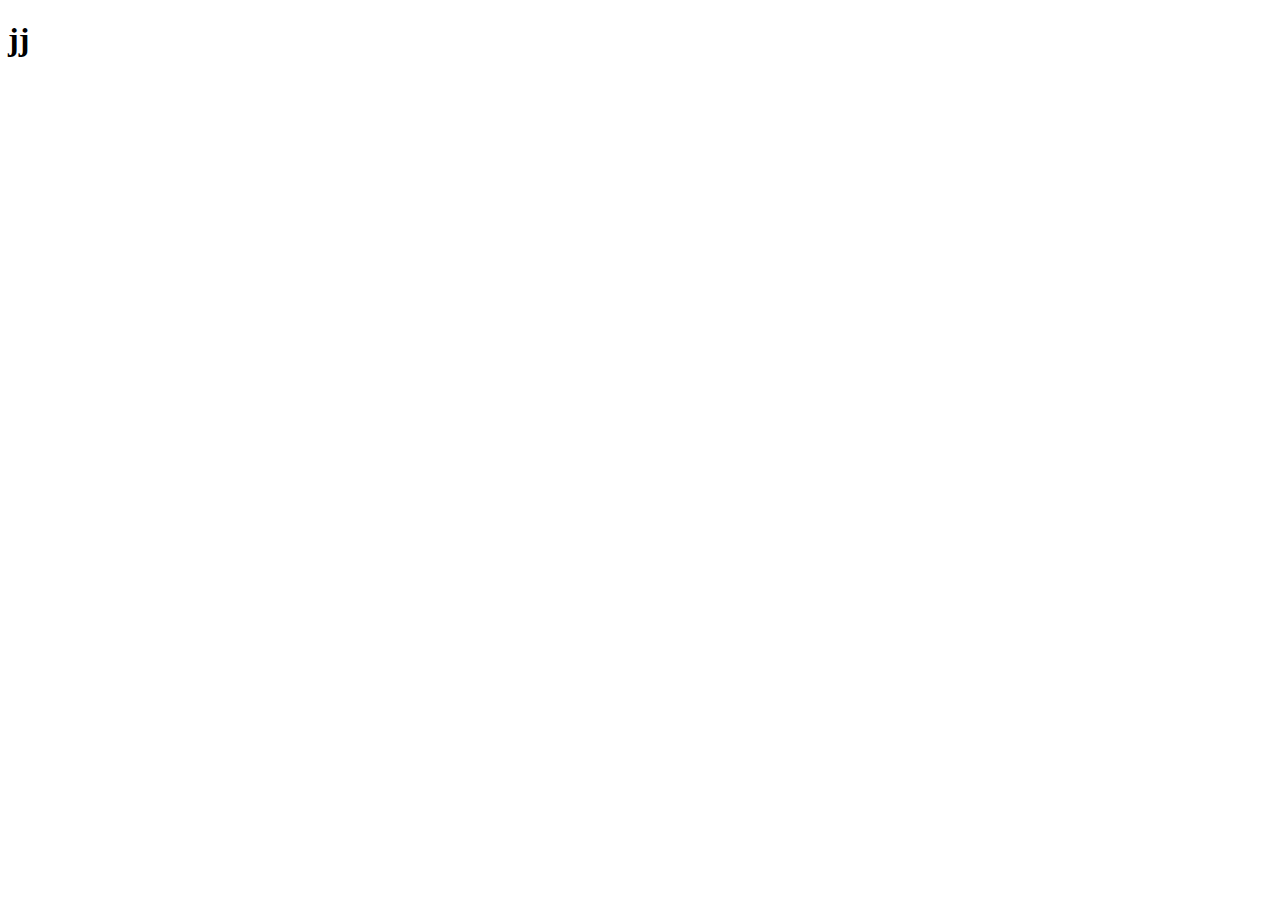
==== index.html @ 4594c255 "add lines" ====
<!DOCTYPE html>
<html lang="en">
<head>
    <meta charset="UTF-8">
    <meta name="viewport" content="width=device-width, initial-scale=1.0">
    <title>Document</title>
</head>
<body>
    <h1>jj

    </h1>
</body>
</html>
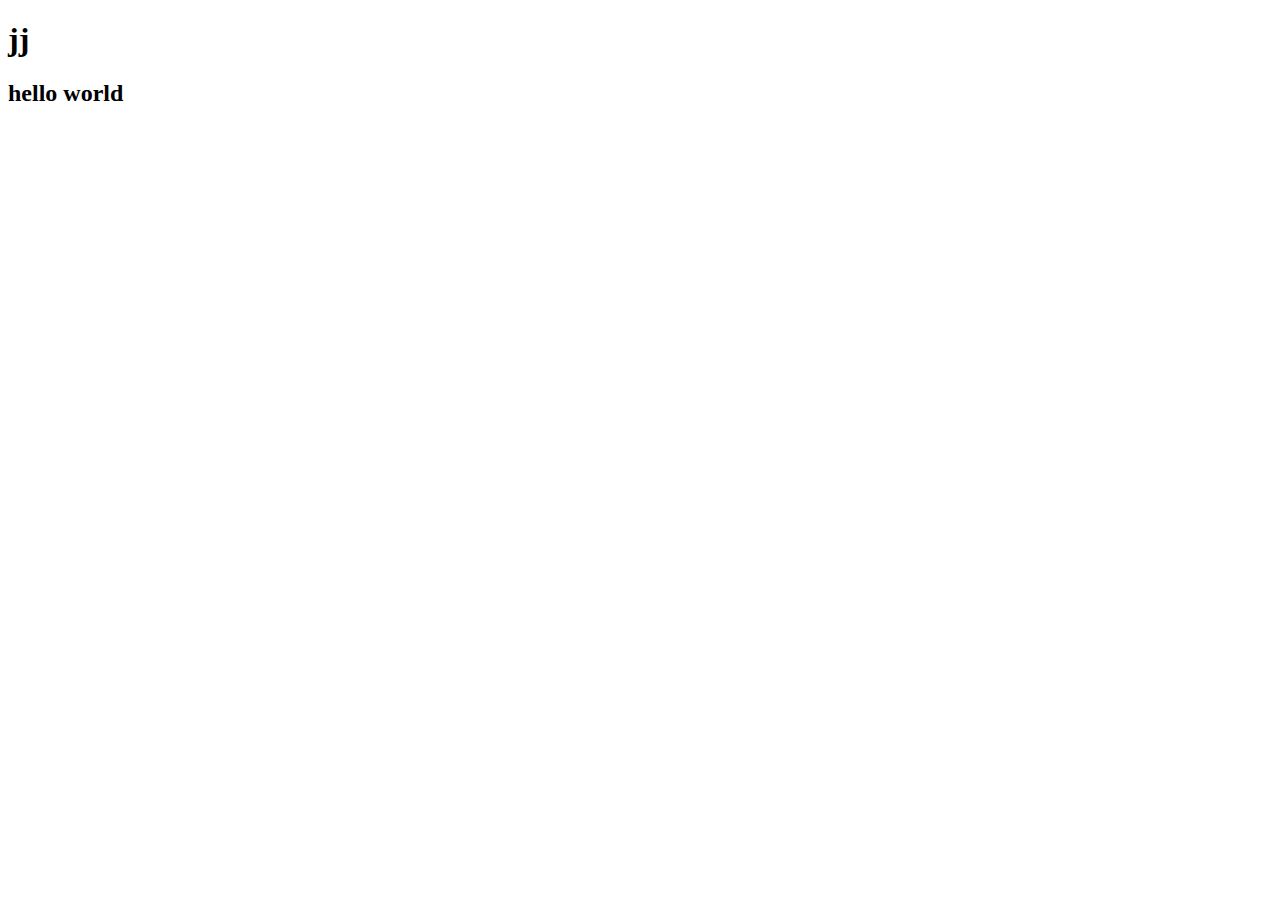
==== commit a6761f20: "add hello world" ====
--- a/index.html
+++ b/index.html
@@ -9,5 +9,7 @@
     <h1>jj
 
     </h1>
+    <h2>hello world
+    </h2>
 </body>
 </html>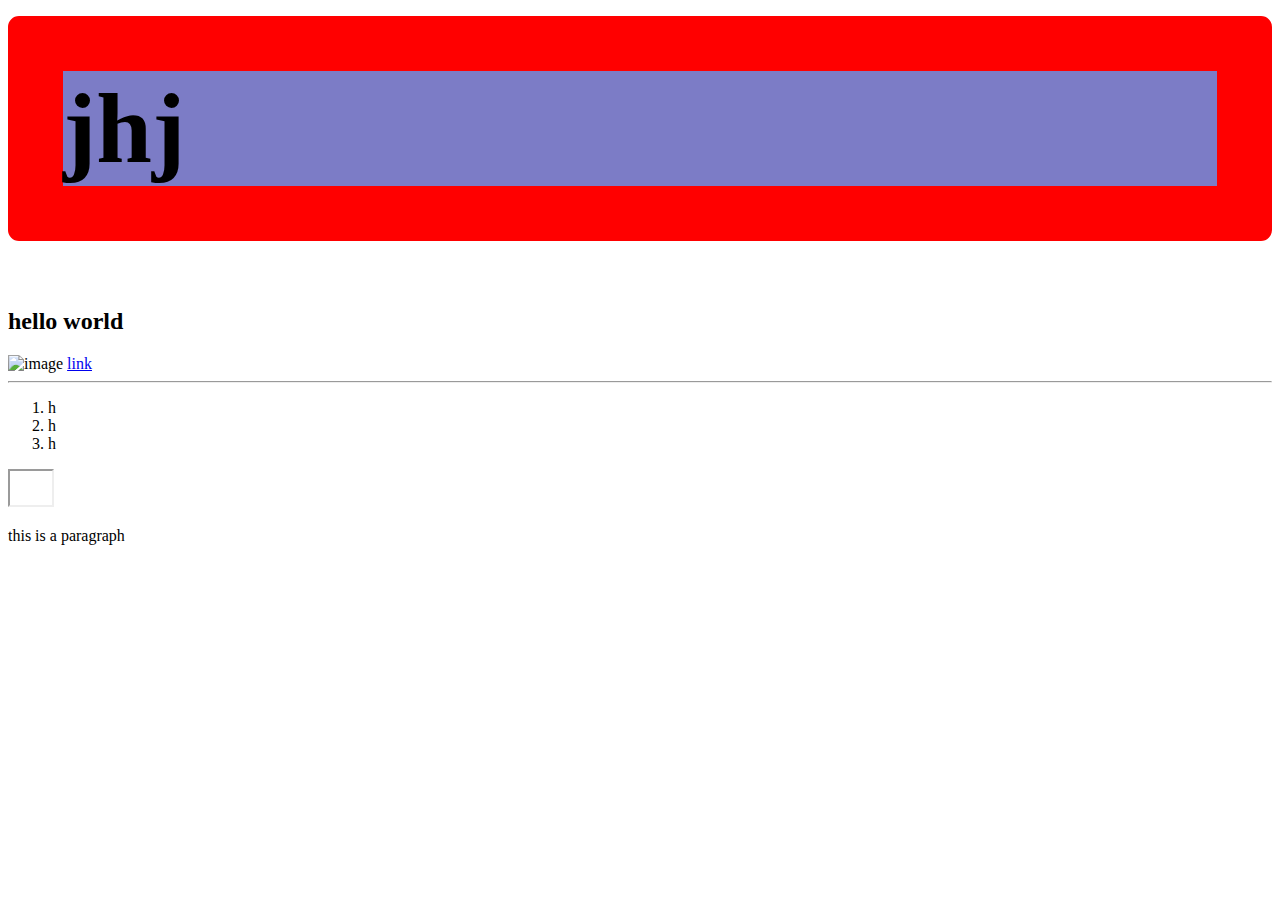
==== commit 26162a9f: "some change" ====
--- a/index.html
+++ b/index.html
@@ -1,15 +1,31 @@
 <!DOCTYPE html>
 <html lang="en">
-<head>
-    <meta charset="UTF-8">
-    <meta name="viewport" content="width=device-width, initial-scale=1.0">
-    <title>Document</title>
-</head>
-<body>
-    <h1>jj
+  <head>
+    <meta charset="UTF-8" />
+    <meta name="viewport" content="width=device-width, initial-scale=1.0" />
+    <link rel="stylesheet" href="./css/header.css">
 
-    </h1>
-    <h2>hello world
-    </h2>
-</body>
-</html>+    <title>first</title>
+   </head>
+  <body>
+    <h1>jhj</h1>
+    <h2>hello world</h2>
+    <img src="" alt="image" width="50" height="60"/>
+    <a
+      href="https://translate.google.ps/?hl=ar&sl=en&tl=ar&text=hello%20world&op=translate"
+      target="_blank" 
+    >
+      link</a
+    >
+    <hr>
+    <ol>
+        <li>h</li>
+        <li>h</li>
+        <li>h</li>
+    </ol>
+    <iframe width="42" height="34" src="https://www.youtube.com/watch?v=NltDaqwIxzM">
+    </iframe>
+    <br>
+    <p> this is a paragraph </p>
+  </body>
+</html>
--- a/css/header.css
+++ b/css/header.css
@@ -0,0 +1,11 @@
+h1 {
+    color: #000000;
+    font-size: 100px;
+    border-radius: 11px;
+    background-color: rgb(124, 124, 198);
+    margin-top: 16px;
+    border-style: solid;
+    border-width: 55px;
+    border-color: red;
+
+}